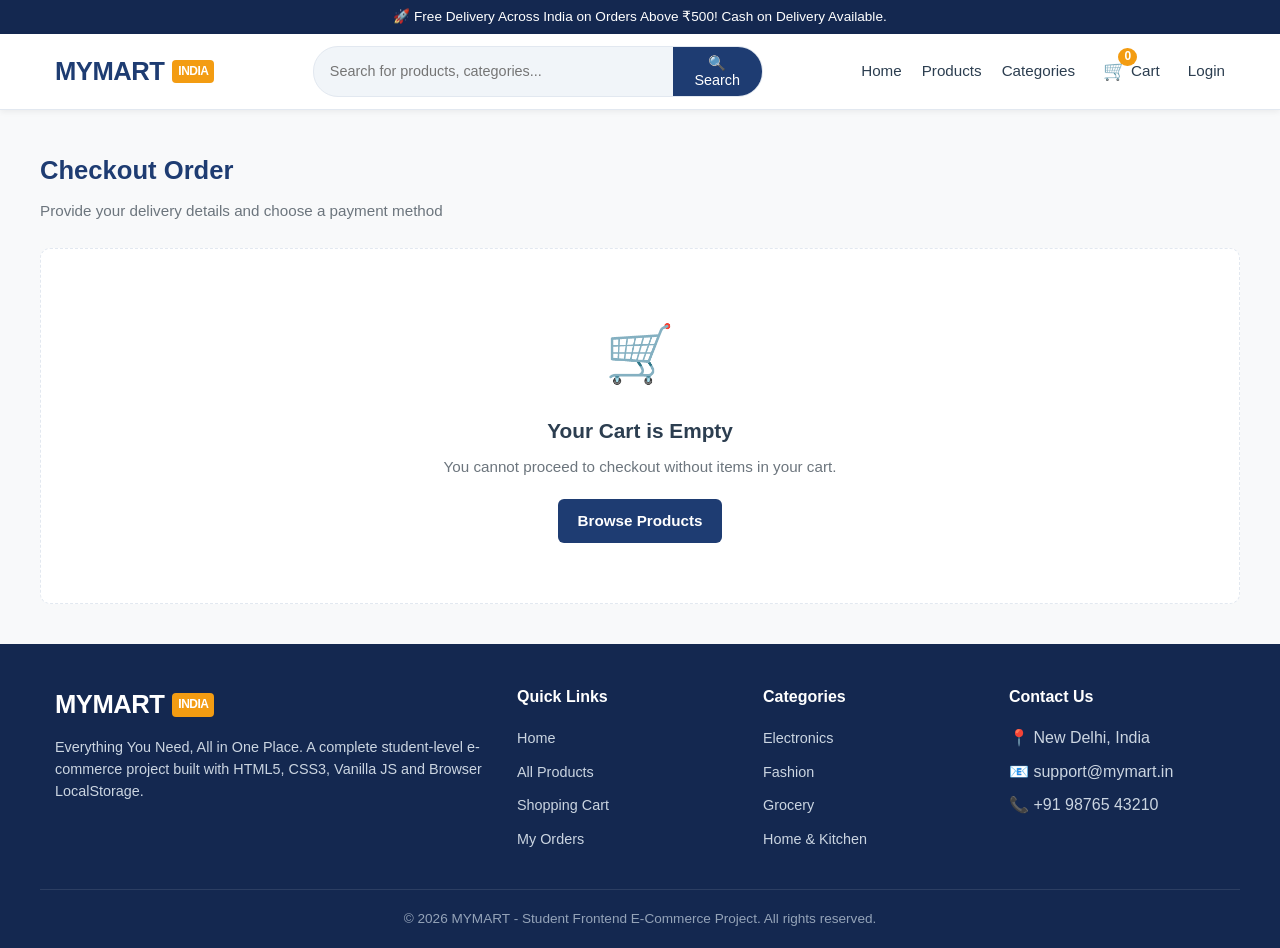
==== MYMART/checkout.html @ 5850457b "Add MYMART fashion and beauty frontend" ====
<!DOCTYPE html>
<html lang="en">
<head>
    <meta charset="UTF-8">
    <meta name="viewport" content="width=device-width, initial-scale=1.0">
    <title>Checkout - MYMART</title>
    <!-- CSS Stylesheets -->
    <link rel="stylesheet" href="css/style.css">
    <link rel="stylesheet" href="css/products.css">
    <link rel="stylesheet" href="css/cart.css">
    <link rel="stylesheet" href="css/responsive.css">
</head>
<body>

    <!-- Top Announcement Bar -->
    <div class="top-bar">
        <div class="container">
            🚀 Free Delivery Across India on Orders Above ₹500! Cash on Delivery Available.
        </div>
    </div>

    <!-- Main Navigation Bar -->
    <nav class="navbar">
        <div class="container navbar-container">
            <a href="index.html" class="logo">
                MYMART <span class="logo-tag">INDIA</span>
            </a>

            <!-- Search Bar in Header -->
            <div class="header-search">
                <form id="header-search-form" class="search-box">
                    <input type="text" id="header-search-input" placeholder="Search for products, categories..." aria-label="Search">
                    <button type="submit">🔍 Search</button>
                </form>
            </div>

            <!-- Mobile Toggle -->
            <button class="mobile-toggle" id="mobile-menu-toggle" aria-label="Toggle Navigation">☰</button>

            <!-- Nav Links -->
            <ul class="nav-links" id="nav-links-menu">
                <li><a href="index.html" class="nav-link">Home</a></li>
                <li><a href="products.html" class="nav-link">Products</a></li>
                <li><a href="products.html?category=Electronics" class="nav-link">Categories</a></li>
                <li>
                    <a href="cart.html" class="nav-link cart-nav-link">
                        <div class="cart-icon-wrapper">
                            <span class="cart-icon">🛒</span>
                            <span class="cart-count-badge">0</span>
                        </div>
                        Cart
                    </a>
                </li>
                <li id="navbar-auth-link">
                    <a href="login.html" class="nav-link btn-login">Login</a>
                </li>
            </ul>
        </div>
    </nav>

    <!-- Main Content -->
    <main class="container section">
        <h1 class="section-title">Checkout Order</h1>
        <p class="section-subtitle">Provide your delivery details and choose a payment method</p>

        <!-- Checkout Container -->
        <div id="checkout-page-container">
            <!-- Dynamically populated via checkout.js -->
        </div>
    </main>

    <!-- Order Success Modal Overlay -->
    <div class="modal-overlay" id="order-success-modal">
        <div class="modal-card">
            <div class="success-icon">✓</div>
            <h2 style="font-size:1.6rem; margin-bottom:6px; color:var(--primary-color);">Order Placed Successfully!</h2>
            <p style="color:var(--text-muted); font-size:0.95rem;">Thank you for shopping with MYMART, <strong id="modal-cust-name">Customer</strong>!</p>
            
            <div class="order-id-badge" id="modal-order-id">MM-123456</div>

            <p style="font-size:0.95rem; margin-bottom:20px;">
                Total Paid: <strong id="modal-total-amount" style="color:var(--primary-dark);">₹0</strong><br>
                Your order is now being processed and will be delivered shortly.
            </p>

            <div style="display:flex; gap:10px; justify-content:center;">
                <a href="orders.html" class="btn btn-primary">📦 View My Orders</a>
                <a href="index.html" class="btn btn-outline">🏠 Return Home</a>
            </div>
        </div>
    </div>

    <!-- Footer -->
    <footer class="footer">
        <div class="container footer-content">
            <div class="footer-brand">
                <div class="logo">MYMART <span class="logo-tag">INDIA</span></div>
                <p>Everything You Need, All in One Place. A complete student-level e-commerce project built with HTML5, CSS3, Vanilla JS and Browser LocalStorage.</p>
            </div>
            <div class="footer-column">
                <h4>Quick Links</h4>
                <ul>
                    <li><a href="index.html">Home</a></li>
                    <li><a href="products.html">All Products</a></li>
                    <li><a href="cart.html">Shopping Cart</a></li>
                    <li><a href="orders.html">My Orders</a></li>
                </ul>
            </div>
            <div class="footer-column">
                <h4>Categories</h4>
                <ul>
                    <li><a href="products.html?category=Electronics">Electronics</a></li>
                    <li><a href="products.html?category=Fashion">Fashion</a></li>
                    <li><a href="products.html?category=Grocery">Grocery</a></li>
                    <li><a href="products.html?category=Home%20%26%20Kitchen">Home & Kitchen</a></li>
                </ul>
            </div>
            <div class="footer-column">
                <h4>Contact Us</h4>
                <ul>
                    <li>📍 New Delhi, India</li>
                    <li>📧 support@mymart.in</li>
                    <li>📞 +91 98765 43210</li>
                </ul>
            </div>
        </div>
        <div class="footer-bottom">
            <div class="container">
                © 2026 MYMART - Student Frontend E-Commerce Project. All rights reserved.
            </div>
        </div>
    </footer>

    <!-- JavaScript Files -->
    <script src="js/products.js"></script>
    <script src="js/main.js"></script>
    <script src="js/checkout.js"></script>
</body>
</html>
---- MYMART/css/style.css ----
/* css/style.css */
/* MYMART Main Stylesheet - Student E-Commerce Project */

:root {
    --primary-color: #1e3c72;
    --primary-dark: #142850;
    --accent-color: #f39c12;
    --accent-hover: #e67e22;
    --bg-light: #f8f9fa;
    --card-bg: #ffffff;
    --text-dark: #2c3e50;
    --text-muted: #6c757d;
    --border-color: #e2e8f0;
    --success-color: #27ae60;
    --danger-color: #e74c3c;
    --shadow-sm: 0 2px 6px rgba(0, 0, 0, 0.06);
    --shadow-md: 0 4px 12px rgba(0, 0, 0, 0.1);
    --radius-sm: 6px;
    --radius-md: 10px;
    --radius-lg: 16px;
    --font-family: 'Segoe UI', Tahoma, Geneva, Verdana, sans-serif;
}

* {
    margin: 0;
    padding: 0;
    box-sizing: border-box;
}

body {
    font-family: var(--font-family);
    background-color: var(--bg-light);
    color: var(--text-dark);
    line-height: 1.6;
    display: flex;
    flex-direction: column;
    min-height: 100vh;
}

a {
    text-decoration: none;
    color: inherit;
}

ul {
    list-style: none;
}

/* Container */
.container {
    width: 100%;
    max-width: 1200px;
    margin: 0 auto;
    padding: 0 15px;
}

/* Top Notification Banner */
.top-bar {
    background: var(--primary-dark);
    color: #ffffff;
    font-size: 0.85rem;
    padding: 6px 0;
    text-align: center;
}

/* Navigation Bar */
.navbar {
    background-color: #ffffff;
    box-shadow: var(--shadow-sm);
    position: sticky;
    top: 0;
    z-index: 1000;
    border-bottom: 1px solid var(--border-color);
}

.navbar-container {
    display: flex;
    align-items: center;
    justify-content: space-between;
    padding: 12px 15px;
    gap: 15px;
}

/* Logo */
.logo {
    display: flex;
    align-items: center;
    gap: 8px;
    font-size: 1.6rem;
    font-weight: 700;
    color: var(--primary-color);
    letter-spacing: -0.5px;
}

.logo-tag {
    background-color: var(--accent-color);
    color: #ffffff;
    font-size: 0.75rem;
    font-weight: 600;
    padding: 2px 6px;
    border-radius: 4px;
}

/* Header Search */
.header-search {
    flex: 1;
    max-width: 450px;
}

.search-box {
    display: flex;
    align-items: center;
    border: 1.5px solid var(--border-color);
    border-radius: 25px;
    overflow: hidden;
    background-color: #f1f5f9;
}

.search-box input {
    width: 100%;
    padding: 8px 16px;
    border: none;
    outline: none;
    background: transparent;
    font-size: 0.9rem;
    font-family: inherit;
}

.search-box button {
    background: var(--primary-color);
    color: #ffffff;
    border: none;
    padding: 8px 18px;
    cursor: pointer;
    font-size: 0.9rem;
    transition: background 0.2s;
}

.search-box button:hover {
    background: var(--primary-dark);
}

/* Nav Links */
.nav-links {
    display: flex;
    align-items: center;
    gap: 20px;
}

.nav-link {
    font-weight: 500;
    font-size: 0.95rem;
    color: var(--text-dark);
    transition: color 0.2s;
    display: flex;
    align-items: center;
    gap: 4px;
}

.nav-link:hover, .nav-link.active {
    color: var(--primary-color);
}

/* Cart Icon Badge */
.cart-nav-link {
    position: relative;
    padding: 4px 8px;
}

.cart-icon-wrapper {
    position: relative;
    display: inline-block;
}

.cart-icon {
    font-size: 1.2rem;
}

.cart-count-badge {
    background-color: var(--accent-color);
    color: #ffffff;
    font-size: 0.75rem;
    font-weight: 700;
    border-radius: 50%;
    padding: 2px 6px;
    min-width: 18px;
    height: 18px;
    display: inline-flex;
    align-items: center;
    justify-content: center;
    position: absolute;
    top: -8px;
    right: -10px;
}

/* Mobile Menu Toggle */
.mobile-toggle {
    display: none;
    background: none;
    border: none;
    font-size: 1.5rem;
    cursor: pointer;
    color: var(--text-dark);
}

/* Buttons */
.btn {
    display: inline-flex;
    align-items: center;
    justify-content: center;
    gap: 6px;
    padding: 10px 20px;
    border-radius: var(--radius-sm);
    font-size: 0.95rem;
    font-weight: 600;
    cursor: pointer;
    border: none;
    transition: all 0.2s ease;
    font-family: inherit;
}

.btn-primary {
    background-color: var(--primary-color);
    color: #ffffff;
}

.btn-primary:hover {
    background-color: var(--primary-dark);
}

.btn-accent {
    background-color: var(--accent-color);
    color: #ffffff;
}

.btn-accent:hover {
    background-color: var(--accent-hover);
}

.btn-outline {
    background-color: transparent;
    border: 1.5px solid var(--primary-color);
    color: var(--primary-color);
}

.btn-outline:hover {
    background-color: var(--primary-color);
    color: #ffffff;
}

.btn-secondary {
    background-color: #e2e8f0;
    color: var(--text-dark);
}

.btn-secondary:hover {
    background-color: #cbd5e1;
}

.btn-danger {
    background-color: var(--danger-color);
    color: #ffffff;
}

.btn-danger:hover {
    background-color: #c0392b;
}

.btn-sm {
    padding: 6px 12px;
    font-size: 0.85rem;
}

.btn-block {
    width: 100%;
}

/* Product Card Component */
.product-card {
    background: var(--card-bg);
    border-radius: var(--radius-md);
    overflow: hidden;
    box-shadow: var(--shadow-sm);
    border: 1px solid var(--border-color);
    transition: transform 0.2s, box-shadow 0.2s;
    display: flex;
    flex-direction: column;
    position: relative;
}

.product-card:hover {
    transform: translateY(-4px);
    box-shadow: var(--shadow-md);
}

.product-badge {
    position: absolute;
    top: 10px;
    left: 10px;
    background-color: var(--danger-color);
    color: #ffffff;
    font-size: 0.75rem;
    font-weight: 700;
    padding: 3px 8px;
    border-radius: 4px;
    z-index: 2;
}

.product-image-container {
    width: 100%;
    height: 200px;
    background-color: #f1f5f9;
    overflow: hidden;
    position: relative;
}

.product-image-container img {
    width: 100%;
    height: 100%;
    object-fit: cover;
    transition: transform 0.3s;
}

.product-card:hover .product-image-container img {
    transform: scale(1.05);
}

.product-info {
    padding: 15px;
    display: flex;
    flex-direction: column;
    flex-grow: 1;
}

.product-category {
    font-size: 0.75rem;
    color: var(--text-muted);
    text-transform: uppercase;
    font-weight: 600;
    margin-bottom: 4px;
}

.product-title {
    font-size: 1rem;
    font-weight: 600;
    margin-bottom: 6px;
    color: var(--text-dark);
    line-height: 1.3;
    display: -webkit-box;
    -webkit-line-clamp: 2;
    -webkit-box-orient: vertical;
    overflow: hidden;
}

.product-rating {
    display: flex;
    align-items: center;
    gap: 4px;
    font-size: 0.85rem;
    margin-bottom: 8px;
    color: var(--accent-color);
}

.rating-count {
    color: var(--text-muted);
    font-size: 0.75rem;
}

.product-price-row {
    display: flex;
    align-items: baseline;
    gap: 8px;
    margin-top: auto;
    margin-bottom: 12px;
}

.product-price {
    font-size: 1.15rem;
    font-weight: 700;
    color: var(--primary-dark);
}

.product-original-price {
    font-size: 0.85rem;
    color: var(--text-muted);
    text-decoration: line-through;
}

.product-actions {
    display: flex;
    gap: 8px;
}

.product-actions .btn {
    flex: 1;
}

/* Sections */
.section {
    padding: 40px 0;
}

.section-title {
    font-size: 1.6rem;
    font-weight: 700;
    color: var(--primary-color);
    margin-bottom: 8px;
    position: relative;
}

.section-subtitle {
    font-size: 0.95rem;
    color: var(--text-muted);
    margin-bottom: 25px;
}

.section-header {
    display: flex;
    justify-content: space-between;
    align-items: flex-end;
    margin-bottom: 25px;
}

/* Grid Layout */
.product-grid {
    display: grid;
    grid-template-columns: repeat(4, 1fr);
    gap: 20px;
}

/* Toast Notifications */
.toast-container {
    position: fixed;
    bottom: 25px;
    right: 25px;
    z-index: 9999;
    display: flex;
    flex-direction: column;
    gap: 10px;
}

.toast {
    background: var(--primary-dark);
    color: #ffffff;
    padding: 12px 20px;
    border-radius: var(--radius-sm);
    box-shadow: var(--shadow-md);
    display: flex;
    align-items: center;
    gap: 10px;
    font-size: 0.9rem;
    transform: translateY(100px);
    opacity: 0;
    transition: transform 0.3s ease, opacity 0.3s ease;
}

.toast.show {
    transform: translateY(0);
    opacity: 1;
}

.toast-error {
    background: var(--danger-color);
}

/* Footer */
.footer {
    background-color: var(--primary-dark);
    color: #cbd5e1;
    margin-top: auto;
    padding-top: 40px;
}

.footer-content {
    display: grid;
    grid-template-columns: 2fr repeat(3, 1fr);
    gap: 30px;
    padding-bottom: 30px;
    border-bottom: 1px solid rgba(255, 255, 255, 0.1);
}

.footer-brand .logo {
    color: #ffffff;
    margin-bottom: 12px;
}

.footer-brand p {
    font-size: 0.9rem;
    line-height: 1.5;
    margin-bottom: 15px;
}

.footer-column h4 {
    color: #ffffff;
    font-size: 1rem;
    margin-bottom: 15px;
}

.footer-column ul li {
    margin-bottom: 8px;
}

.footer-column ul li a {
    font-size: 0.9rem;
    transition: color 0.2s;
}

.footer-column ul li a:hover {
    color: var(--accent-color);
}

.footer-bottom {
    padding: 18px 0;
    text-align: center;
    font-size: 0.85rem;
    color: #94a3b8;
}

/* Hero Section */
.hero {
    background: linear-gradient(135deg, #1e3c72 0%, #2a5298 100%);
    color: #ffffff;
    padding: 60px 0;
    border-radius: 0 0 var(--radius-lg) var(--radius-lg);
    margin-bottom: 30px;
}

.hero-container {
    display: flex;
    align-items: center;
    justify-content: space-between;
    gap: 30px;
}

.hero-text {
    flex: 1;
}

.hero-tag {
    display: inline-block;
    background: rgba(255, 255, 255, 0.15);
    color: var(--accent-color);
    font-size: 0.85rem;
    font-weight: 700;
    padding: 4px 12px;
    border-radius: 20px;
    margin-bottom: 15px;
}

.hero-title {
    font-size: 2.5rem;
    font-weight: 800;
    line-height: 1.2;
    margin-bottom: 12px;
}

.hero-subtitle {
    font-size: 1.1rem;
    opacity: 0.9;
    margin-bottom: 25px;
}

.hero-buttons {
    display: flex;
    gap: 15px;
}

.hero-image {
    flex: 1;
    max-width: 450px;
    text-align: center;
}

.hero-image img {
    width: 100%;
    border-radius: var(--radius-md);
    box-shadow: var(--shadow-md);
}

/* Category Cards */
.categories-grid {
    display: grid;
    grid-template-columns: repeat(6, 1fr);
    gap: 15px;
}

.category-card {
    background: #ffffff;
    border: 1px solid var(--border-color);
    border-radius: var(--radius-md);
    padding: 20px 10px;
    text-align: center;
    transition: all 0.2s ease;
    cursor: pointer;
}

.category-card:hover {
    border-color: var(--primary-color);
    transform: translateY(-3px);
    box-shadow: var(--shadow-sm);
}

.category-icon {
    font-size: 2.2rem;
    margin-bottom: 8px;
}

.category-name {
    font-size: 0.9rem;
    font-weight: 600;
    color: var(--text-dark);
}

/* Features Grid */
.features-grid {
    display: grid;
    grid-template-columns: repeat(4, 1fr);
    gap: 20px;
    margin-top: 20px;
}

.feature-box {
    background: #ffffff;
    padding: 25px 15px;
    border-radius: var(--radius-md);
    text-align: center;
    border: 1px solid var(--border-color);
}

.feature-icon {
    font-size: 2.2rem;
    color: var(--primary-color);
    margin-bottom: 10px;
}

.feature-title {
    font-weight: 700;
    font-size: 1rem;
    margin-bottom: 5px;
}

.feature-desc {
    font-size: 0.85rem;
    color: var(--text-muted);
}
---- MYMART/css/products.css ----
/* css/products.css */
/* MYMART Products & Product Details Page Styling */

/* Filter Controls Layout */
.filter-bar {
    background: #ffffff;
    border: 1px solid var(--border-color);
    border-radius: var(--radius-md);
    padding: 18px 20px;
    margin-bottom: 25px;
    display: flex;
    flex-wrap: wrap;
    align-items: center;
    justify-content: space-between;
    gap: 15px;
    box-shadow: var(--shadow-sm);
}

.filter-group {
    display: flex;
    align-items: center;
    gap: 10px;
    flex-wrap: wrap;
}

.filter-label {
    font-size: 0.9rem;
    font-weight: 600;
    color: var(--text-dark);
}

.category-pills {
    display: flex;
    gap: 8px;
    flex-wrap: wrap;
}

.pill-btn {
    background: #f1f5f9;
    border: 1px solid var(--border-color);
    padding: 6px 14px;
    border-radius: 20px;
    font-size: 0.85rem;
    font-weight: 500;
    cursor: pointer;
    transition: all 0.2s ease;
    color: var(--text-dark);
}

.pill-btn:hover {
    background: #e2e8f0;
}

.pill-btn.active {
    background: var(--primary-color);
    color: #ffffff;
    border-color: var(--primary-color);
}

/* Sort Select Controls */
.sort-select {
    padding: 8px 14px;
    border-radius: var(--radius-sm);
    border: 1.5px solid var(--border-color);
    background-color: #ffffff;
    font-size: 0.9rem;
    color: var(--text-dark);
    outline: none;
    cursor: pointer;
    font-family: inherit;
}

.results-meta {
    font-size: 0.9rem;
    color: var(--text-muted);
    margin-bottom: 15px;
}

/* Empty Products State */
.empty-state {
    text-align: center;
    padding: 60px 20px;
    background: #ffffff;
    border-radius: var(--radius-md);
    border: 1px dashed var(--border-color);
    grid-column: 1 / -1;
}

.empty-state-icon {
    font-size: 3.5rem;
    color: var(--text-muted);
    margin-bottom: 15px;
}

.empty-state-title {
    font-size: 1.3rem;
    font-weight: 700;
    margin-bottom: 8px;
    color: var(--text-dark);
}

.empty-state-text {
    color: var(--text-muted);
    font-size: 0.95rem;
    margin-bottom: 20px;
}

/* ==========================================================================
   Product Details Page Styling
   ========================================================================== */

.product-detail-card {
    background: #ffffff;
    border-radius: var(--radius-lg);
    border: 1px solid var(--border-color);
    box-shadow: var(--shadow-sm);
    padding: 30px;
    display: grid;
    grid-template-columns: 1fr 1fr;
    gap: 40px;
    margin-bottom: 40px;
}

.product-detail-image-container {
    width: 100%;
    height: 400px;
    background-color: #f1f5f9;
    border-radius: var(--radius-md);
    overflow: hidden;
    display: flex;
    align-items: center;
    justify-content: center;
}

.product-detail-image-container img {
    width: 100%;
    height: 100%;
    object-fit: cover;
}

.product-detail-info {
    display: flex;
    flex-direction: column;
}

.product-detail-category {
    font-size: 0.85rem;
    text-transform: uppercase;
    font-weight: 700;
    color: var(--primary-color);
    letter-spacing: 0.5px;
    margin-bottom: 6px;
}

.product-detail-title {
    font-size: 1.8rem;
    font-weight: 700;
    color: var(--text-dark);
    line-height: 1.2;
    margin-bottom: 12px;
}

.product-detail-rating {
    display: flex;
    align-items: center;
    gap: 8px;
    margin-bottom: 15px;
    font-size: 1rem;
    color: var(--accent-color);
}

.product-detail-price-box {
    background: #f8f9fa;
    padding: 15px 20px;
    border-radius: var(--radius-md);
    margin-bottom: 20px;
    display: flex;
    align-items: center;
    gap: 15px;
}

.detail-price {
    font-size: 2rem;
    font-weight: 800;
    color: var(--primary-dark);
}

.detail-original-price {
    font-size: 1.1rem;
    color: var(--text-muted);
    text-decoration: line-through;
}

.detail-discount-badge {
    background-color: var(--danger-color);
    color: #ffffff;
    font-weight: 700;
    font-size: 0.85rem;
    padding: 4px 10px;
    border-radius: 4px;
}

.product-detail-description {
    font-size: 0.95rem;
    color: var(--text-dark);
    line-height: 1.6;
    margin-bottom: 20px;
}

.stock-status {
    font-size: 0.9rem;
    font-weight: 600;
    margin-bottom: 20px;
    display: flex;
    align-items: center;
    gap: 6px;
}

.stock-in {
    color: var(--success-color);
}

.stock-low {
    color: var(--accent-hover);
}

/* Quantity Controls */
.quantity-control-group {
    display: flex;
    align-items: center;
    gap: 15px;
    margin-bottom: 25px;
}

.quantity-label {
    font-weight: 600;
    font-size: 0.95rem;
}

.quantity-selector {
    display: flex;
    align-items: center;
    border: 1.5px solid var(--border-color);
    border-radius: var(--radius-sm);
    overflow: hidden;
}

.qty-btn {
    background: #f1f5f9;
    border: none;
    width: 36px;
    height: 36px;
    font-size: 1.1rem;
    font-weight: 600;
    cursor: pointer;
    display: flex;
    align-items: center;
    justify-content: center;
}

.qty-btn:hover {
    background: #e2e8f0;
}

.qty-input {
    width: 45px;
    height: 36px;
    border: none;
    text-align: center;
    font-weight: 600;
    font-size: 0.95rem;
    outline: none;
    background: #ffffff;
}

/* Action buttons row */
.detail-actions {
    display: flex;
    gap: 15px;
}

.detail-actions .btn {
    flex: 1;
    padding: 12px;
    font-size: 1rem;
}
---- MYMART/css/cart.css ----
/* css/cart.css */
/* MYMART Shopping Cart, Checkout, Auth & Order History Styles */

/* ==========================================================================
   Shopping Cart Styling
   ========================================================================== */

.cart-layout {
    display: grid;
    grid-template-columns: 2.2fr 1fr;
    gap: 30px;
    align-items: start;
}

.cart-items-card {
    background: #ffffff;
    border-radius: var(--radius-md);
    border: 1px solid var(--border-color);
    box-shadow: var(--shadow-sm);
    overflow: hidden;
}

.cart-card-header {
    padding: 18px 20px;
    border-bottom: 1px solid var(--border-color);
    display: flex;
    justify-content: space-between;
    align-items: center;
    background-color: #f8f9fa;
}

.cart-card-header h3 {
    font-size: 1.15rem;
    font-weight: 700;
}

.cart-table {
    width: 100%;
    border-collapse: collapse;
}

.cart-table th {
    background-color: #f8f9fa;
    text-align: left;
    padding: 12px 16px;
    font-size: 0.85rem;
    color: var(--text-muted);
    font-weight: 600;
    border-bottom: 1px solid var(--border-color);
}

.cart-table td {
    padding: 16px;
    border-bottom: 1px solid var(--border-color);
    vertical-align: middle;
}

.cart-product-info {
    display: flex;
    align-items: center;
    gap: 15px;
}

.cart-product-img {
    width: 60px;
    height: 60px;
    border-radius: var(--radius-sm);
    object-fit: cover;
    background-color: #f1f5f9;
}

.cart-product-title {
    font-weight: 600;
    font-size: 0.95rem;
    margin-bottom: 4px;
    color: var(--text-dark);
}

.cart-product-category {
    font-size: 0.75rem;
    color: var(--text-muted);
}

.remove-btn {
    background: none;
    border: none;
    color: var(--danger-color);
    cursor: pointer;
    font-size: 1.1rem;
    transition: opacity 0.2s;
    padding: 4px;
}

.remove-btn:hover {
    opacity: 0.8;
}

/* Order Summary Box */
.summary-card {
    background: #ffffff;
    border-radius: var(--radius-md);
    border: 1px solid var(--border-color);
    box-shadow: var(--shadow-sm);
    padding: 20px;
    position: sticky;
    top: 90px;
}

.summary-title {
    font-size: 1.15rem;
    font-weight: 700;
    margin-bottom: 18px;
    padding-bottom: 10px;
    border-bottom: 1px solid var(--border-color);
}

.summary-row {
    display: flex;
    justify-content: space-between;
    margin-bottom: 12px;
    font-size: 0.95rem;
    color: var(--text-dark);
}

.summary-row.discount {
    color: var(--success-color);
    font-weight: 600;
}

.summary-divider {
    height: 1px;
    background-color: var(--border-color);
    margin: 15px 0;
}

.summary-total {
    display: flex;
    justify-content: space-between;
    font-size: 1.25rem;
    font-weight: 800;
    color: var(--primary-dark);
    margin-bottom: 20px;
}

.cart-actions {
    display: flex;
    flex-direction: column;
    gap: 10px;
}

/* ==========================================================================
   Checkout Page Styling
   ========================================================================== */

.checkout-layout {
    display: grid;
    grid-template-columns: 2fr 1fr;
    gap: 30px;
}

.form-card {
    background: #ffffff;
    border-radius: var(--radius-md);
    border: 1px solid var(--border-color);
    padding: 25px;
    box-shadow: var(--shadow-sm);
    margin-bottom: 20px;
}

.form-card-title {
    font-size: 1.2rem;
    font-weight: 700;
    margin-bottom: 20px;
    color: var(--primary-color);
    display: flex;
    align-items: center;
    gap: 8px;
}

.form-grid {
    display: grid;
    grid-template-columns: 1fr 1fr;
    gap: 15px;
}

.form-group {
    display: flex;
    flex-direction: column;
    gap: 6px;
    margin-bottom: 15px;
}

.form-group.full-width {
    grid-column: 1 / -1;
}

.form-label {
    font-size: 0.9rem;
    font-weight: 600;
    color: var(--text-dark);
}

.form-input, .form-select, .form-textarea {
    padding: 10px 14px;
    border-radius: var(--radius-sm);
    border: 1.5px solid var(--border-color);
    font-size: 0.95rem;
    outline: none;
    font-family: inherit;
    transition: border-color 0.2s;
    background-color: #ffffff;
}

.form-input:focus, .form-select:focus, .form-textarea:focus {
    border-color: var(--primary-color);
}

/* Payment Options */
.payment-methods {
    display: flex;
    flex-direction: column;
    gap: 12px;
}

.payment-option {
    border: 1.5px solid var(--border-color);
    border-radius: var(--radius-sm);
    padding: 14px 18px;
    display: flex;
    align-items: center;
    gap: 12px;
    cursor: pointer;
    transition: all 0.2s;
}

.payment-option:hover, .payment-option.selected {
    border-color: var(--primary-color);
    background-color: #f8fafc;
}

.payment-option input[type="radio"] {
    accent-color: var(--primary-color);
    transform: scale(1.2);
}

.payment-details {
    margin-top: 15px;
    padding: 15px;
    background-color: #f8fafc;
    border-radius: var(--radius-sm);
    border: 1px solid var(--border-color);
}

/* Order Success Modal */
.modal-overlay {
    position: fixed;
    top: 0;
    left: 0;
    width: 100%;
    height: 100%;
    background: rgba(0, 0, 0, 0.5);
    display: flex;
    align-items: center;
    justify-content: center;
    z-index: 2000;
    opacity: 0;
    visibility: hidden;
    transition: all 0.3s ease;
}

.modal-overlay.active {
    opacity: 1;
    visibility: visible;
}

.modal-card {
    background: #ffffff;
    border-radius: var(--radius-lg);
    padding: 35px;
    max-width: 500px;
    width: 90%;
    text-align: center;
    box-shadow: var(--shadow-md);
}

.success-icon {
    width: 70px;
    height: 70px;
    background: #e8f8f0;
    color: var(--success-color);
    border-radius: 50%;
    display: flex;
    align-items: center;
    justify-content: center;
    font-size: 2.5rem;
    margin: 0 auto 20px;
}

.order-id-badge {
    display: inline-block;
    background: #f1f5f9;
    color: var(--primary-dark);
    font-weight: 700;
    padding: 6px 14px;
    border-radius: 20px;
    margin: 10px 0 20px;
    font-family: monospace;
    font-size: 1rem;
}

/* ==========================================================================
   Auth Forms (Login / Register / Profile)
   ========================================================================== */

.auth-container {
    max-width: 450px;
    margin: 40px auto;
}

.auth-card {
    background: #ffffff;
    border-radius: var(--radius-md);
    border: 1px solid var(--border-color);
    padding: 35px;
    box-shadow: var(--shadow-sm);
}

.auth-header {
    text-align: center;
    margin-bottom: 25px;
}

.auth-title {
    font-size: 1.6rem;
    font-weight: 700;
    color: var(--primary-color);
}

.auth-subtitle {
    font-size: 0.9rem;
    color: var(--text-muted);
}

.auth-footer {
    text-align: center;
    margin-top: 20px;
    font-size: 0.9rem;
    color: var(--text-muted);
}

.auth-footer a {
    color: var(--primary-color);
    font-weight: 600;
}

/* Profile Card & Orders */
.profile-card {
    background: #ffffff;
    border-radius: var(--radius-md);
    border: 1px solid var(--border-color);
    padding: 30px;
    box-shadow: var(--shadow-sm);
    margin-bottom: 30px;
}

.profile-info-grid {
    display: grid;
    grid-template-columns: repeat(3, 1fr);
    gap: 20px;
    margin-top: 20px;
}

.profile-item {
    background: #f8fafc;
    padding: 15px;
    border-radius: var(--radius-sm);
}

.profile-label {
    font-size: 0.8rem;
    color: var(--text-muted);
    text-transform: uppercase;
    font-weight: 600;
}

.profile-value {
    font-size: 1.05rem;
    font-weight: 600;
    margin-top: 4px;
}

/* Order History Card */
.order-card {
    background: #ffffff;
    border-radius: var(--radius-md);
    border: 1px solid var(--border-color);
    margin-bottom: 20px;
    box-shadow: var(--shadow-sm);
    overflow: hidden;
}

.order-header {
    background-color: #f8fafc;
    padding: 15px 20px;
    display: flex;
    justify-content: space-between;
    align-items: center;
    border-bottom: 1px solid var(--border-color);
    flex-wrap: wrap;
    gap: 10px;
}

.order-id {
    font-weight: 700;
    color: var(--primary-color);
}

.order-status {
    padding: 4px 10px;
    border-radius: 12px;
    font-size: 0.8rem;
    font-weight: 700;
    text-transform: uppercase;
}

.status-placed {
    background: #e0f2fe;
    color: #0369a1;
}

.status-processing {
    background: #fef3c7;
    color: #b45309;
}

.status-delivered {
    background: #dcfce7;
    color: #15803d;
}

.order-body {
    padding: 20px;
}

.order-item-row {
    display: flex;
    align-items: center;
    justify-content: space-between;
    padding: 10px 0;
    border-bottom: 1px solid var(--border-color);
}

.order-item-row:last-child {
    border-bottom: none;
}
---- MYMART/css/responsive.css ----
/* css/responsive.css */
/* MYMART Responsive Media Queries for Desktop, Tablet, and Mobile */

/* Tablet Breakpoint (<= 992px) */
@media (max-width: 992px) {
    .product-grid {
        grid-template-columns: repeat(3, 1fr);
        gap: 15px;
    }

    .categories-grid {
        grid-template-columns: repeat(3, 1fr);
    }

    .features-grid {
        grid-template-columns: repeat(2, 1fr);
    }

    .footer-content {
        grid-template-columns: repeat(2, 1fr);
    }

    .product-detail-card {
        grid-template-columns: 1fr;
        gap: 25px;
    }

    .product-detail-image-container {
        height: 320px;
    }

    .cart-layout, .checkout-layout {
        grid-template-columns: 1fr;
    }

    .summary-card {
        position: static;
    }

    .hero-container {
        flex-direction: column;
        text-align: center;
    }

    .hero-buttons {
        justify-content: center;
    }

    .profile-info-grid {
        grid-template-columns: 1fr;
    }
}

/* Mobile Breakpoint (<= 768px) */
@media (max-width: 768px) {
    .header-search {
        order: 3;
        width: 100%;
        max-width: 100%;
        margin-top: 10px;
    }

    .navbar-container {
        flex-wrap: wrap;
    }

    .mobile-toggle {
        display: block;
    }

    .nav-links {
        display: none;
        width: 100%;
        flex-direction: column;
        align-items: flex-start;
        gap: 12px;
        padding-top: 15px;
        border-top: 1px solid var(--border-color);
    }

    .nav-links.active {
        display: flex;
    }

    .product-grid {
        grid-template-columns: repeat(2, 1fr);
        gap: 12px;
    }

    .categories-grid {
        grid-template-columns: repeat(2, 1fr);
    }

    .hero-title {
        font-size: 1.8rem;
    }

    .filter-bar {
        flex-direction: column;
        align-items: stretch;
    }

    .filter-group {
        flex-direction: column;
        align-items: flex-start;
    }

    .category-pills {
        width: 100%;
        overflow-x: auto;
        padding-bottom: 5px;
    }

    .form-grid {
        grid-template-columns: 1fr;
    }

    /* Cart Table Mobile Responsive Card layout */
    .cart-table th {
        display: none;
    }

    .cart-table, .cart-table tbody, .cart-table tr, .cart-table td {
        display: block;
        width: 100%;
    }

    .cart-table tr {
        border-bottom: 1px solid var(--border-color);
        padding: 15px 0;
        position: relative;
    }

    .cart-table td {
        padding: 6px 15px;
        border-bottom: none;
    }

    .detail-actions {
        flex-direction: column;
    }
}

/* Small Mobile Breakpoint (<= 480px) */
@media (max-width: 480px) {
    .product-grid {
        grid-template-columns: 1fr;
    }

    .categories-grid {
        grid-template-columns: 1fr;
    }

    .features-grid {
        grid-template-columns: 1fr;
    }

    .footer-content {
        grid-template-columns: 1fr;
    }

    .hero-title {
        font-size: 1.5rem;
    }

    .btn {
        width: 100%;
    }

    .hero-buttons {
        flex-direction: column;
    }
}
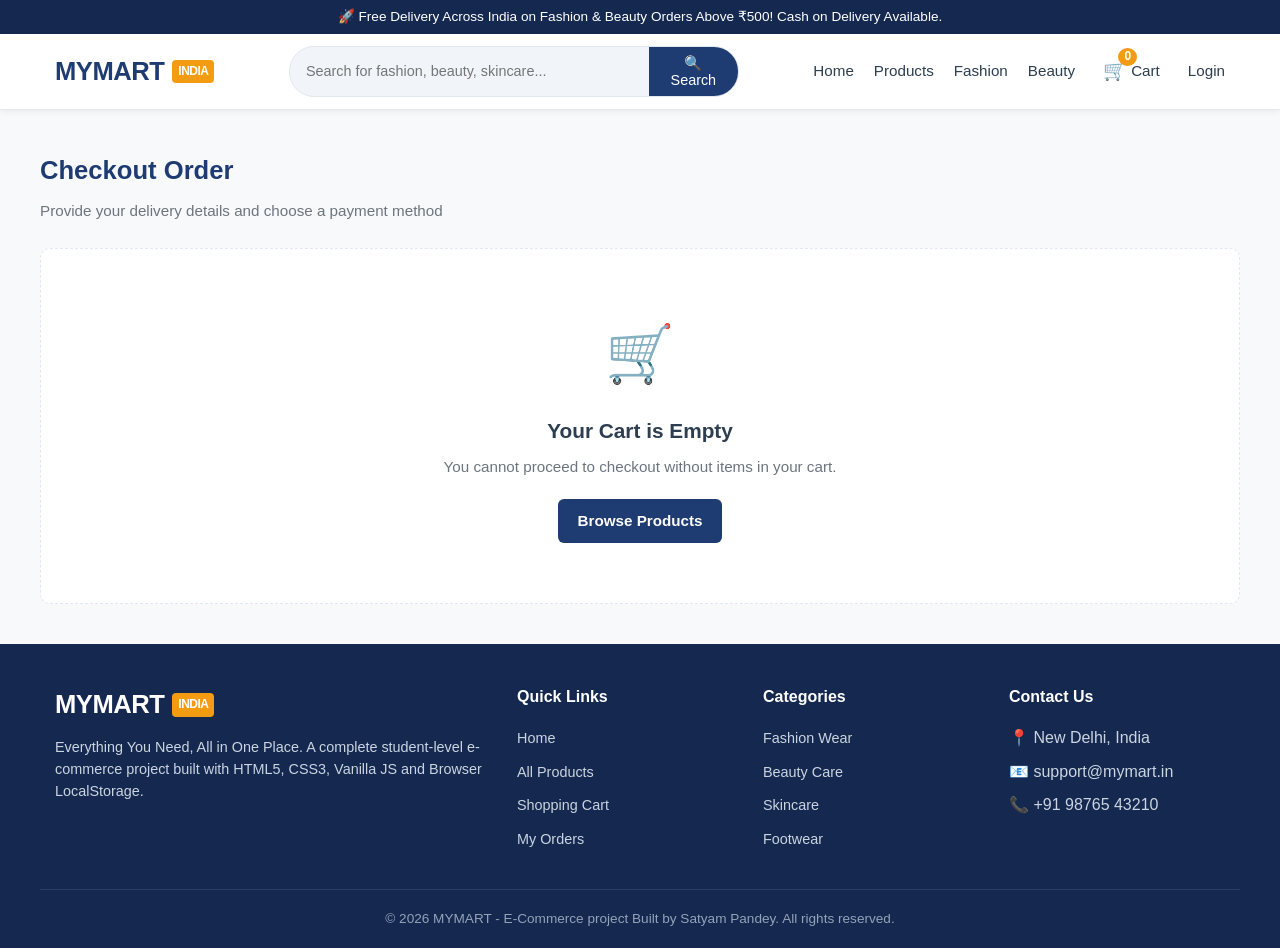
==== commit 7a38d9fc: "Make project deployment ready: add professional README, .gitignore, multi-platform configs, favicons" ====
--- a/MYMART/checkout.html
+++ b/MYMART/checkout.html
@@ -4,6 +4,8 @@
     <meta charset="UTF-8">
     <meta name="viewport" content="width=device-width, initial-scale=1.0">
     <title>Checkout - MYMART</title>
+    <meta name="description" content="Secure checkout simulation for MYMART online store. Place demo orders with COD, UPI, or Card.">
+    <link rel="icon" type="image/svg+xml" href="favicon.svg">
     <!-- CSS Stylesheets -->
     <link rel="stylesheet" href="css/style.css">
     <link rel="stylesheet" href="css/products.css">
@@ -15,7 +17,7 @@
     <!-- Top Announcement Bar -->
     <div class="top-bar">
         <div class="container">
-            🚀 Free Delivery Across India on Orders Above ₹500! Cash on Delivery Available.
+            🚀 Free Delivery Across India on Fashion & Beauty Orders Above ₹500! Cash on Delivery Available.
         </div>
     </div>
 
@@ -29,7 +31,7 @@
             <!-- Search Bar in Header -->
             <div class="header-search">
                 <form id="header-search-form" class="search-box">
-                    <input type="text" id="header-search-input" placeholder="Search for products, categories..." aria-label="Search">
+                    <input type="text" id="header-search-input" placeholder="Search for fashion, beauty, skincare..." aria-label="Search">
                     <button type="submit">🔍 Search</button>
                 </form>
             </div>
@@ -41,7 +43,8 @@
             <ul class="nav-links" id="nav-links-menu">
                 <li><a href="index.html" class="nav-link">Home</a></li>
                 <li><a href="products.html" class="nav-link">Products</a></li>
-                <li><a href="products.html?category=Electronics" class="nav-link">Categories</a></li>
+                <li><a href="products.html?category=Fashion" class="nav-link">Fashion</a></li>
+                <li><a href="products.html?category=Beauty" class="nav-link">Beauty</a></li>
                 <li>
                     <a href="cart.html" class="nav-link cart-nav-link">
                         <div class="cart-icon-wrapper">
@@ -109,10 +112,10 @@
             <div class="footer-column">
                 <h4>Categories</h4>
                 <ul>
-                    <li><a href="products.html?category=Electronics">Electronics</a></li>
-                    <li><a href="products.html?category=Fashion">Fashion</a></li>
-                    <li><a href="products.html?category=Grocery">Grocery</a></li>
-                    <li><a href="products.html?category=Home%20%26%20Kitchen">Home & Kitchen</a></li>
+                    <li><a href="products.html?category=Fashion">Fashion Wear</a></li>
+                    <li><a href="products.html?category=Beauty">Beauty Care</a></li>
+                    <li><a href="products.html?search=Skincare">Skincare</a></li>
+                    <li><a href="products.html?search=Footwear">Footwear</a></li>
                 </ul>
             </div>
             <div class="footer-column">
@@ -126,7 +129,7 @@
         </div>
         <div class="footer-bottom">
             <div class="container">
-                © 2026 MYMART - Student Frontend E-Commerce Project. All rights reserved.
+                © 2026 MYMART - E-Commerce project Built by Satyam Pandey. All rights reserved.
             </div>
         </div>
     </footer>
